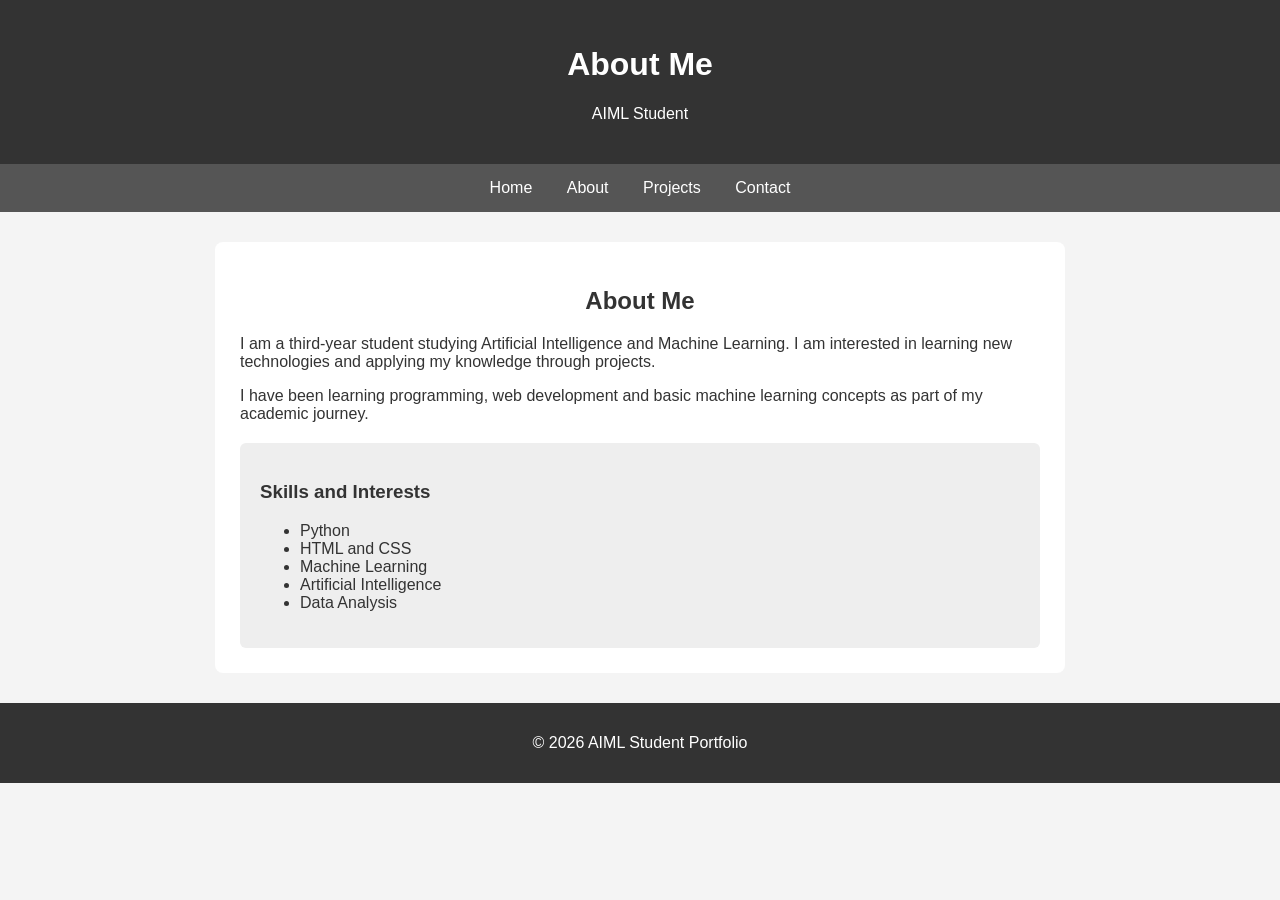
==== about.html @ 39a102d7 "Add website pages and styling" ====
<!DOCTYPE html>
<html>
<head>
    <title>About Me</title>

    <style>
        body {
            font-family: Arial, sans-serif;
            margin: 0;
            background-color: #f4f4f4;
            color: #333;
        }

        header {
            background-color: #333;
            color: white;
            text-align: center;
            padding: 25px;
        }

        nav {
            background-color: #555;
            text-align: center;
            padding: 15px;
        }

        nav a {
            color: white;
            text-decoration: none;
            margin: 15px;
        }

        .about {
            background-color: white;
            margin: 30px auto;
            padding: 25px;
            max-width: 800px;
            border-radius: 8px;
        }

        h2 {
            text-align: center;
        }

        .skills {
            background-color: #eeeeee;
            padding: 20px;
            margin-top: 20px;
            border-radius: 6px;
        }

        footer {
            background-color: #333;
            color: white;
            text-align: center;
            padding: 15px;
            margin-top: 30px;
        }
    </style>
</head>

<body>

    <header>
        <h1>About Me</h1>
        <p>AIML Student</p>
    </header>

    <nav>
        <a href="portfolio.html">Home</a>
        <a href="about.html">About</a>
        <a href="gallery.html">Projects</a>
        <a href="contact.html">Contact</a>
    </nav>

    <section class="about">
        <h2>About Me</h2>

        <p>
            I am a third-year student studying Artificial Intelligence
            and Machine Learning. I am interested in learning new
            technologies and applying my knowledge through projects.
        </p>

        <p>
            I have been learning programming, web development and
            basic machine learning concepts as part of my academic journey.
        </p>

        <div class="skills">
            <h3>Skills and Interests</h3>
            <ul>
                <li>Python</li>
                <li>HTML and CSS</li>
                <li>Machine Learning</li>
                <li>Artificial Intelligence</li>
                <li>Data Analysis</li>
            </ul>
        </div>
    </section>

    <footer>
        <p>&copy; 2026 AIML Student Portfolio</p>
    </footer>

</body>
</html>
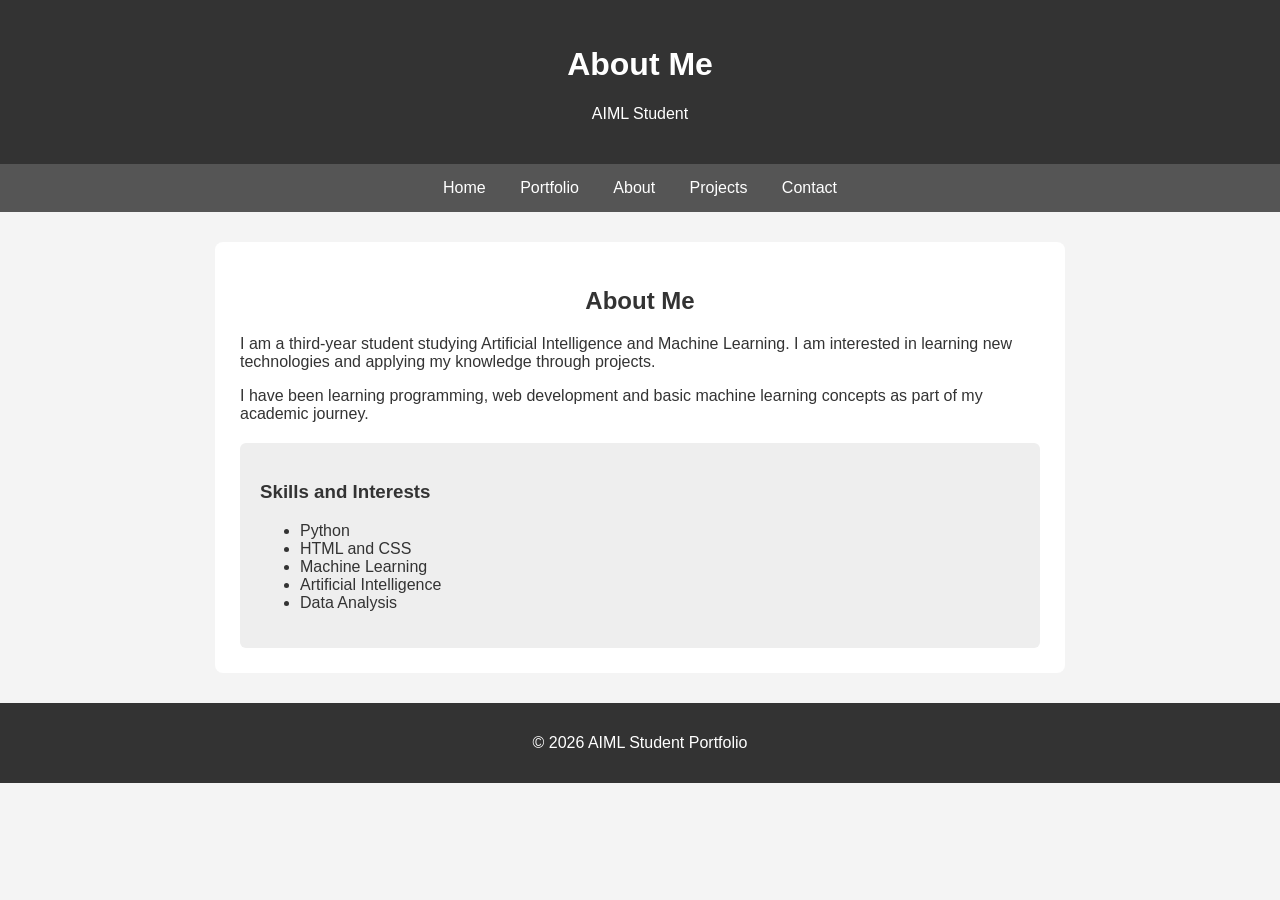
==== commit 2422aac9: "Update portfolio navigation and content" ====
--- a/about.html
+++ b/about.html
@@ -67,7 +67,8 @@
     </header>
 
     <nav>
-        <a href="portfolio.html">Home</a>
+        <a href="index.html">Home</a>
+        <a href="portfolio.html">Portfolio</a>
         <a href="about.html">About</a>
         <a href="gallery.html">Projects</a>
         <a href="contact.html">Contact</a>
